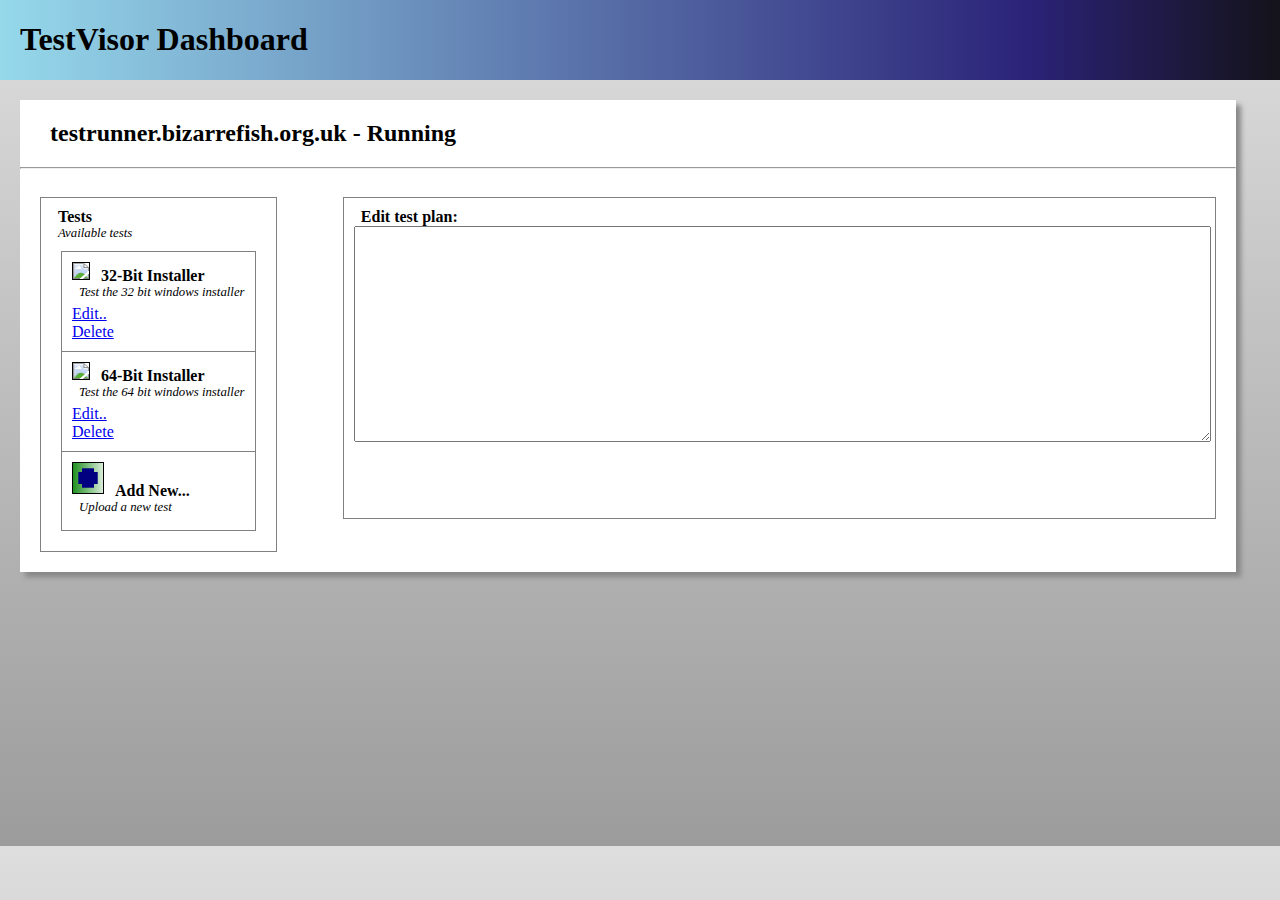
==== Visor/WebStatic/Dashboard.html @ 232f3a22 "Integrated Rhino into VMTestLib. Added submodule. Added preliminary Makefile. Created TestVisorServi" ====
<!DOCTYPE html>
<html>
	<head>
		<title>Dashboard</title>
		<link rel="stylesheet" type="text/css" href="style.css" ></link>
	</head>
	<body>
		<div class="header">
				<h1>TestVisor Dashboard</h1>
		</div>
		<div class="mainContainer">
			<div class="machinePanel">
				<h2>testrunner.bizarrefish.org.uk - Running</h2>
				<hr>
				<!--
				<div class="listModule">
					<div class="heading">Machines</div>
					<div class="desc">Available virtual machines</div>
					<div class="divList">
						<div class="divListItem">
							<div class="heading">Machine 1</div>
						</div>
						<div class="divListItem">
							<div class="heading">Machine 2</div>
						</div>
					</div>
				</div>
				-->
				<div class="listModule">
					<div class="heading">Tests</div>
					<div class="desc">Available tests</div>
					<div class="divList">
						<div class="divListItem">
							<img class="icon" src="visor.png"></img>
							<div class="heading">32-Bit Installer</div>
							<div class="desc">Test the 32 bit windows installer</div>
							<a href="/">Edit..</a>
							<br/>
							<a href="/">Delete</a>
						</div>
						<div class="divListItem" onclick="AppendTestCode('64-Bit Installer')">
							<img class="icon" src="visor.png"></img>
							<div class="heading">64-Bit Installer</div>
							<div class="desc">Test the 64 bit windows installer</div>
							<a href="/">Edit..</a>
							<br/>
							<a href="/">Delete</a>
						</div>
						<div class="divListItem">
							<img class="icon" src="plus.png"></img>
							<div class="heading">Add New...</div>
							<div class="desc">Upload a new test</div>
						</div>
					</div>
				</div>
				<div class="listModule" id="testPlanModule">
					<div class="heading">Edit test plan:</div>
					<textarea id="testPlanArea"></textarea>
				</div>
			</div>
		
		</div>
		<br/><br/><br/><br/><br/><br/><br/><br/><br/><br/><br/><br/><br/><br/><br/><br/><br/><br/><br/><br/><br/><br/><br/><br/><br/><br/><br/><br/><br/><br/><br/><br/><br/><br/><br/><br/><br/><br/><br/><br/><br/><br/><br/><br/><br/><br/><br/>
		<script type="text/javascript" src="jquery-1.7.2.min.js"></script>
		<script type="text/javascript" src="ajax.js"></script>
		<script type="text/javascript" src="ajax-stubs.js"></script>
		<script type="text/javascript" src="edit_area/edit_area_full.js"></script>
		<script type="text/javascript">
			var machineIds = [];
			
			function MakeMachineRowId(machineId)
			{
				return "machine" + machineId;
			}
			
			function UpdateMachineStatus(machineId)
			{
				GetMachineStatus(function(status)
				{
					var rowId = MakeMachineRowId(machineId);
					$("div#" + rowId + " td.status").html(status);
				}, {machine: machineId});
			}
			
			function MakeMachineButton(machine)
			{
				var id = MakeMachineRowId(machine.Id);
				return "<div class=\"machineListItem\">" +
						machine.Name
						"</div>";
			}
			
			function ClearMachines()
			{
				$("div.machineList div.machineListItem").remove();
			}
			
			function RefreshMachines()
			{
				var machines = GetMachines(function(machines)
				{
					ClearMachines();
					for(var i in machines)
					{
						// Add machine to row
						$("div.machineList").append(MakeMachineButton(machines[i]));
			
						var id = machines[i].Id;
						
						// Update status
						UpdateMachineStatus(id);
					}
				});
			}
			
			function AppendTestCode(testName)
			{
				editAreaLoader.setSelectedText("testPlanArea",
					"\n// Call test: " + testName + "\ntests[\"" + testName + "\"]();")
			}
			
			$(document).ready(function()
			{
				editAreaLoader.init({
					id : "testPlanArea"		// textarea id
					,syntax: "js"			// syntax to be uses for highgliting
					,start_highlight: true	// to display with highlight mode on start-up
				});
				RefreshMachines();
				setInterval(function()
				{
			
					RefreshMachines();
				}, 5000);
			});
		</script>
	</body>
</html>
---- Visor/WebStatic/style.css ----
@import "divList.css";

body {
	background-color:lightgray;
	width: 100%;
	margin:0px;
	padding: 0px;
background-image: linear-gradient(bottom, rgb(156,156,156) 0%, rgb(196,196,196) 64%, rgb(222,222,222) 100%);
background-image: -o-linear-gradient(bottom, rgb(156,156,156) 0%, rgb(196,196,196) 64%, rgb(222,222,222) 100%);
background-image: -moz-linear-gradient(bottom, rgb(156,156,156) 0%, rgb(196,196,196) 64%, rgb(222,222,222) 100%);
background-image: -webkit-linear-gradient(bottom, rgb(156,156,156) 0%, rgb(196,196,196) 64%, rgb(222,222,222) 100%);
background-image: -ms-linear-gradient(bottom, rgb(156,156,156) 0%, rgb(196,196,196) 64%, rgb(222,222,222) 100%);
}


div.header {
	background-image: linear-gradient(left , rgb(150,217,235) 0%, rgb(43,35,120) 79%, rgb(18,17,18) 100%);
background-image: -o-linear-gradient(left , rgb(150,217,235) 0%, rgb(43,35,120) 79%, rgb(18,17,18) 100%);
background-image: -moz-linear-gradient(left , rgb(150,217,235) 0%, rgb(43,35,120) 79%, rgb(18,17,18) 100%);
background-image: -webkit-linear-gradient(left , rgb(150,217,235) 0%, rgb(43,35,120) 79%, rgb(18,17,18) 100%);
background-image: -ms-linear-gradient(left , rgb(150,217,235) 0%, rgb(43,35,120) 79%, rgb(18,17,18) 100%);
width: 100%;
	height: 10%;
	margin: 0px;
	padding-left: 20px;
	color: black;
	//border: 1px solid black;
	float:left;
}

div.header div.headerTextContainer {
	background-color:white;
	float:left;
	margin:20px;
}

div.mainContainer {
	margin-left:0px;
	height: 100%;
	background-color: white;
}


div.machineList {
	text-align: center;
	font-size: 14px;
	padding: 5px;
	float: left;
	width:15%;
	height:100%;
}

div.machineList div.machineListItem {
	background-image: linear-gradient(left ,  rgb(196,219,230) 0%, rgb(157,169,217) 64%, rgb(196,219,230) 100%);
	background-image: -o-linear-gradient(left ,  rgb(196,219,230) 0%, rgb(157,169,217) 64%, rgb(196,219,230) 100%);
	background-image: -moz-linear-gradient(left ,  rgb(196,219,230) 0%, rgb(157,169,217) 64%, rgb(196,219,230) 100%);
	background-image: -webkit-linear-gradient(left , rgb(157,169,217) 0%, rgb(196,219,230) 64%, rgb(157,169,217) 100%);
	background-image: -ms-linear-gradient(left ,  rgb(196,219,230) 0%, rgb(157,169,217) 64%, rgb(196,219,230) 100%);
	margin-left: 10px;
	margin-right: 1%;
	margin-bottom: 10px;
	background-color: white;
	padding:6px;
	box-shadow: 5px 5px 1px #888;
}

div.machinePanel {
	float:left;
	margin:20px;
	background-color:white;
	width:95%;
	box-shadow: 5px 5px 5px #888;
}

div.machinePanel h2 {
	margin-left:30px;
}

div.machineInfo {
	margin:30px;
	padding-right:10px;
	float: left;
	border: 1px solid black;
	border-radius: 10px;
}

div.machineInfo li {
	margin-bottom: 15px;
}

div.listModule {
	margin-left:20px;
	margin-top:20px;
	margin-bottom:20px;
	padding:10px;
	float: left;
	border: 1px solid gray;
}


div.listModule div.heading {
	margin-left:7px;
	font-weight: bold;
}

div.listModule div.desc {
	margin-left: 7px;
	font-style: italic;
	font-size: 80%;
}

div#testPlanModule {
	width: 70%;
	height: 300px;
	float:right;
	margin-right: 20px;
}

textarea#testPlanArea {
	width:100%;
	height: 70%;
}
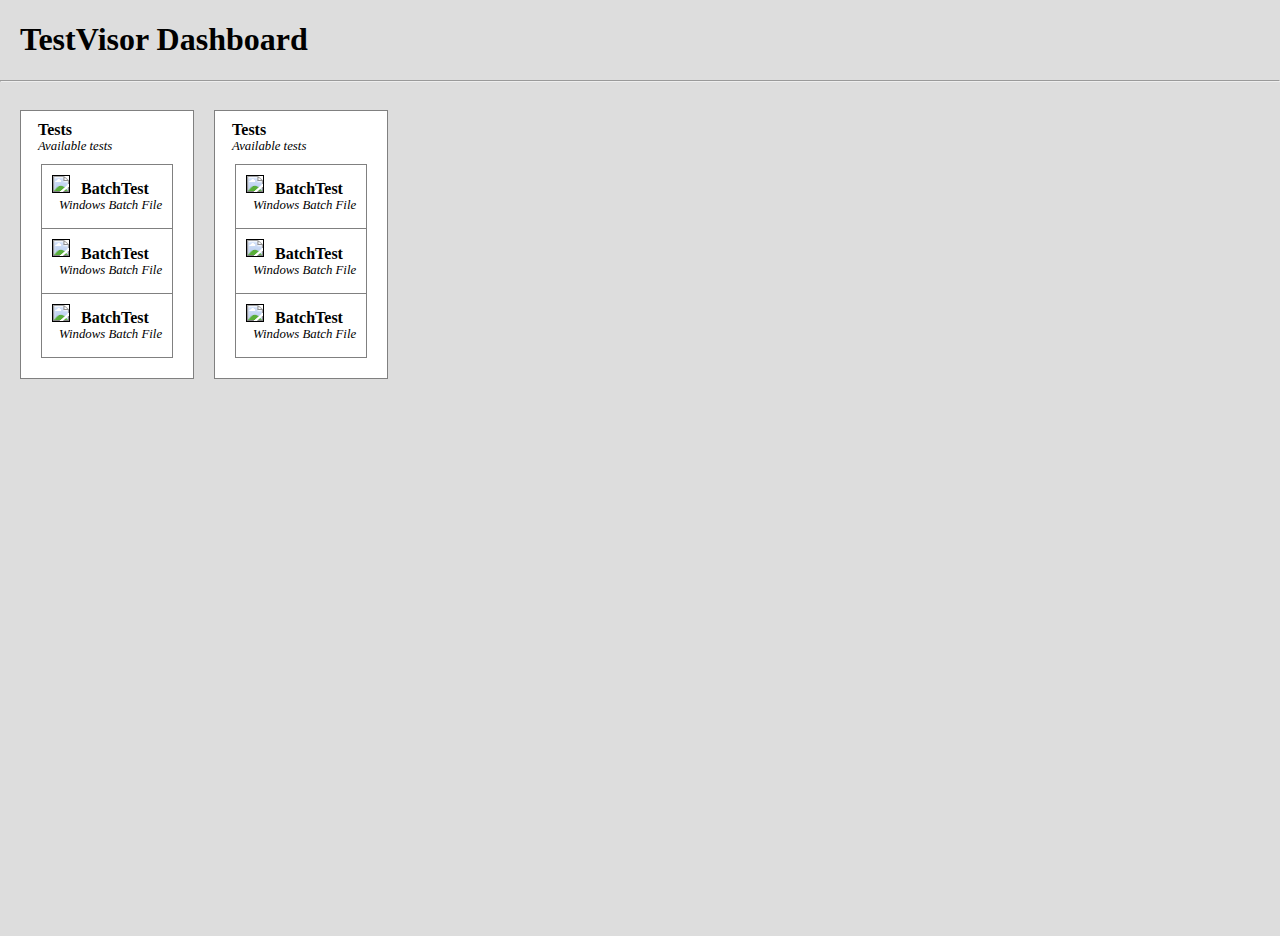
==== commit b0c0658d: "Rest of last commit" ====
--- a/Visor/WebStatic/Dashboard.html
+++ b/Visor/WebStatic/Dashboard.html
@@ -8,7 +8,50 @@
 		<div class="header">
 				<h1>TestVisor Dashboard</h1>
 		</div>
-		<div class="mainContainer">
+		<hr>
+		<div class="listModule" style="background-color:white">
+		<div class="heading">Tests</div>
+			<div class="desc">Available tests</div>
+			<div class="divList">
+				<div class="divListItem">
+					<img class="icon" src="visor.png"></img>
+					<div class="heading">BatchTest</div>
+					<div class="desc">Windows Batch File</div>
+				</div>
+				<div class="divListItem">
+					<img class="icon" src="visor.png"></img>
+					<div class="heading">BatchTest</div>
+					<div class="desc">Windows Batch File</div>
+				</div>
+				<div class="divListItem">
+					<img class="icon" src="visor.png"></img>
+					<div class="heading">BatchTest</div>
+					<div class="desc">Windows Batch File</div>
+				</div>
+			</div>
+		</div>
+		<div class="listModule" style="background-color:white">
+		<div class="heading">Tests</div>
+			<div class="desc">Available tests</div>
+			<div class="divList">
+				<div class="divListItem">
+					<img class="icon" src="visor.png"></img>
+					<div class="heading">BatchTest</div>
+					<div class="desc">Windows Batch File</div>
+				</div>
+				<div class="divListItem">
+					<img class="icon" src="visor.png"></img>
+					<div class="heading">BatchTest</div>
+					<div class="desc">Windows Batch File</div>
+				</div>
+				<div class="divListItem">
+					<img class="icon" src="visor.png"></img>
+					<div class="heading">BatchTest</div>
+					<div class="desc">Windows Batch File</div>
+				</div>
+			</div>
+		</div>
+		<div class="mainContainer" style="display:none">
 			<div class="machinePanel">
 				<h2>testrunner.bizarrefish.org.uk - Running</h2>
 				<hr>
--- a/Visor/WebStatic/style.css
+++ b/Visor/WebStatic/style.css
@@ -1,24 +1,25 @@
 @import "divList.css";
 
 body {
-	background-color:lightgray;
+	background-color:#DDD;
 	width: 100%;
 	margin:0px;
 	padding: 0px;
-background-image: linear-gradient(bottom, rgb(156,156,156) 0%, rgb(196,196,196) 64%, rgb(222,222,222) 100%);
+/*background-image: linear-gradient(bottom, rgb(156,156,156) 0%, rgb(196,196,196) 64%, rgb(222,222,222) 100%);
 background-image: -o-linear-gradient(bottom, rgb(156,156,156) 0%, rgb(196,196,196) 64%, rgb(222,222,222) 100%);
 background-image: -moz-linear-gradient(bottom, rgb(156,156,156) 0%, rgb(196,196,196) 64%, rgb(222,222,222) 100%);
 background-image: -webkit-linear-gradient(bottom, rgb(156,156,156) 0%, rgb(196,196,196) 64%, rgb(222,222,222) 100%);
-background-image: -ms-linear-gradient(bottom, rgb(156,156,156) 0%, rgb(196,196,196) 64%, rgb(222,222,222) 100%);
+background-image: -ms-linear-gradient(bottom, rgb(156,156,156) 0%, rgb(196,196,196) 64%, rgb(222,222,222) 100%);*/
 }
 
 
 div.header {
+/*
 	background-image: linear-gradient(left , rgb(150,217,235) 0%, rgb(43,35,120) 79%, rgb(18,17,18) 100%);
 background-image: -o-linear-gradient(left , rgb(150,217,235) 0%, rgb(43,35,120) 79%, rgb(18,17,18) 100%);
 background-image: -moz-linear-gradient(left , rgb(150,217,235) 0%, rgb(43,35,120) 79%, rgb(18,17,18) 100%);
 background-image: -webkit-linear-gradient(left , rgb(150,217,235) 0%, rgb(43,35,120) 79%, rgb(18,17,18) 100%);
-background-image: -ms-linear-gradient(left , rgb(150,217,235) 0%, rgb(43,35,120) 79%, rgb(18,17,18) 100%);
+background-image: -ms-linear-gradient(left , rgb(150,217,235) 0%, rgb(43,35,120) 79%, rgb(18,17,18) 100%);*/
 width: 100%;
 	height: 10%;
 	margin: 0px;
@@ -26,6 +27,7 @@
 	color: black;
 	//border: 1px solid black;
 	float:left;
+	background-color:#DDD;
 }
 
 div.header div.headerTextContainer {
